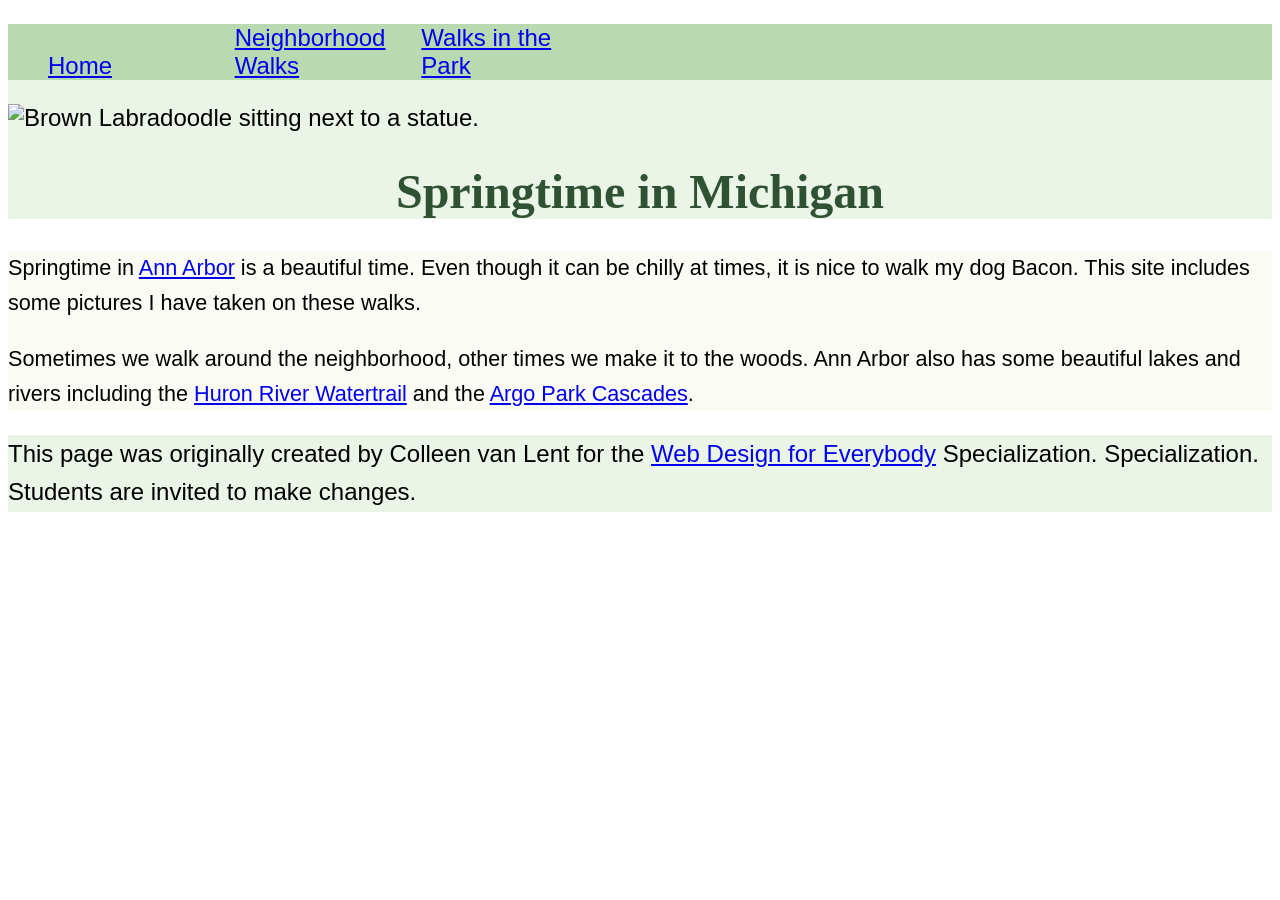
==== index.html @ 0da926b2 "All all projects" ====
<!DOCTYPE html>
<html lang="en">

<head>
  <meta charset="utf-8">
  <meta name="viewport" content="width=device-width">
  <title>Springtime In Michigan</title>

  <link rel="stylesheet" href="css/style.css">
</head>

<body>
  <header>
    <nav>
      <ul>
        <li><a href="index.html">Home</a></li>
        <li><a href="neighborhood.html">Neighborhood Walks</a></li>
        <li><a href="parks.html">Walks in the Park</a></li>
      </ul>
    </nav>
    <img src="images/BaconGallupPark.jpg" width="200" alt="Brown Labradoodle sitting next to a statue.">
    <h1>Springtime in Michigan</h1>
  </header>
  <main>
    <p>Springtime in <a href="https://www.michigan.org/city/ann-arbor">Ann Arbor</a> is a beautiful time. Even though
      it can be chilly at times, it is nice to walk my dog Bacon. This site includes some pictures I have taken on
      these walks. </p>

    <p>Sometimes we walk around the neighborhood, other times we make it to the woods. Ann Arbor also has some
      beautiful lakes and rivers including the <a
        href="https://www.annarbor.org/things-to-do/recreation-outdoors/huron-river/">Huron River Watertrail</a> and
      the <a href="https://www.a2gov.org/departments/Parks-Recreation/parks-places/argo/pages/default.aspx">Argo Park
        Cascades</a>.</p>

  </main>
  <footer>
    <p>This page was originally created by Colleen van Lent for the <a
        href="https://www.coursera.org/specializations/web-design"> Web Design for Everybody</a> Specialization.
      Specialization. Students are invited to make changes.</p>
  </footer>

</body>

</html>
---- css/style.css ----
body{
  font-family:'Segoe UI', Tahoma, Geneva, Verdana, sans-serif;
  font-size: 150%;
}
header {
  background-color: #eaf4e7;
}
nav {
  background-color: #b9d9b0;
}
main {
  background-color: #fbfbf6;
  font-size: 90%;
}
footer {
  background-color: #eaf4e7;
}
li {
  display: inline-block;
  width: 180px;
}
h1 {
  text-align: center;
  font-family: Georgia, 'Times New Roman', serif;
  color: #2f5233;
}
p {
  line-height: 1.6;
}
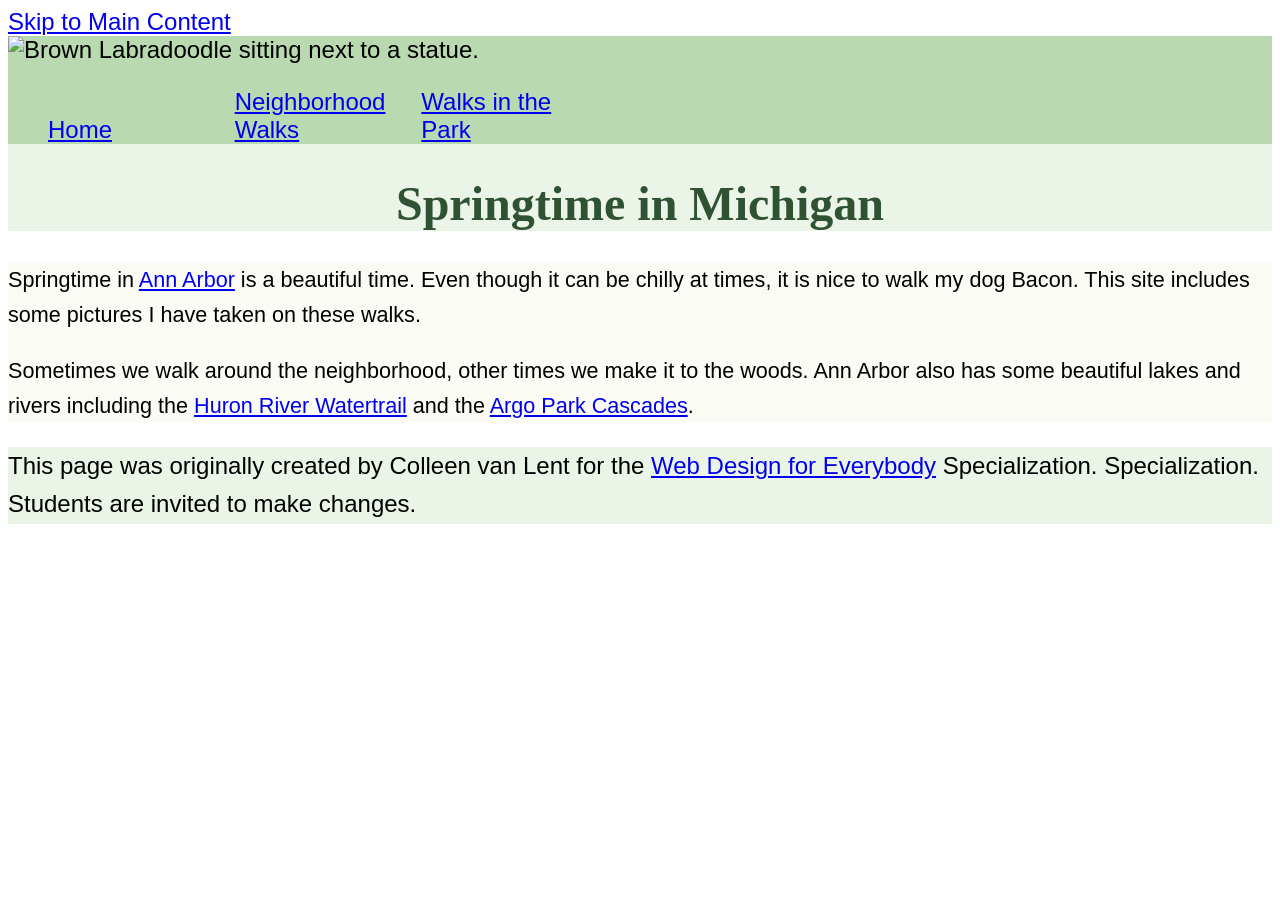
==== commit 747a4b7e: "Week2HomeWork" ====
--- a/index.html
+++ b/index.html
@@ -10,18 +10,19 @@
 </head>
 
 <body>
+  <a href="#main">Skip to Main Content</a>
   <header>
     <nav>
+      <img src="images/BaconGallupPark.jpg" alt="Brown Labradoodle sitting next to a statue.">
       <ul>
         <li><a href="index.html">Home</a></li>
         <li><a href="neighborhood.html">Neighborhood Walks</a></li>
         <li><a href="parks.html">Walks in the Park</a></li>
       </ul>
     </nav>
-    <img src="images/BaconGallupPark.jpg" width="200" alt="Brown Labradoodle sitting next to a statue.">
     <h1>Springtime in Michigan</h1>
   </header>
-  <main>
+  <main id="main">
     <p>Springtime in <a href="https://www.michigan.org/city/ann-arbor">Ann Arbor</a> is a beautiful time. Even though
       it can be chilly at times, it is nice to walk my dog Bacon. This site includes some pictures I have taken on
       these walks. </p>
